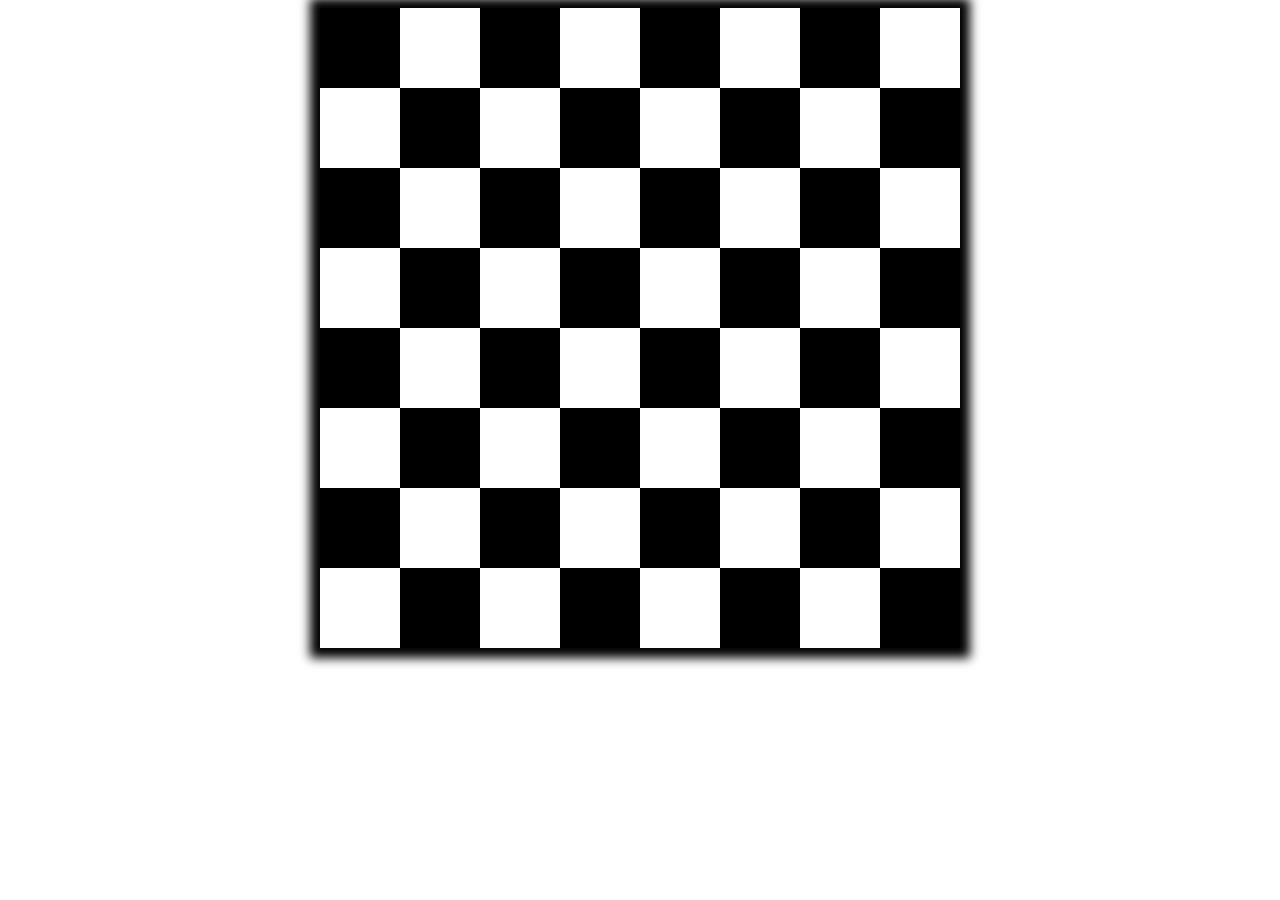
==== index.html @ bcd59e5e "update" ====
<!DOCTYPE html>
<html lang="en">
<head>
  <meta charset="UTF-8">
  <meta http-equiv="X-UA-Compatible" content="IE=edge">
  <meta name="viewport" content="width=device-width, initial-scale=1.0">
  <link rel="stylesheet" href="../css/style.css">
  <title>Chessboard</title>
</head>
<body>
  <table>
    <tr>
      <td></td>
      <td></td>
      <td></td>
      <td></td>
      <td></td>
      <td></td>
      <td></td>
      <td></td>
    </tr>
    <tr>
      <td></td>
      <td></td>
      <td></td>
      <td></td>
      <td></td>
      <td></td>
      <td></td>
      <td></td>
    </tr>
    <tr>
      <td></td>
      <td></td>
      <td></td>
      <td></td>
      <td></td>
      <td></td>
      <td></td>
      <td></td>
    </tr>
    <tr>
      <td></td>
      <td></td>
      <td></td>
      <td></td>
      <td></td>
      <td></td>
      <td></td>
      <td></td>
    </tr>
    <tr>
      <td></td>
      <td></td>
      <td></td>
      <td></td>
      <td></td>
      <td></td>
      <td></td>
      <td></td>
    </tr>
    <tr>
      <td></td>
      <td></td>
      <td></td>
      <td></td>
      <td></td>
      <td></td>
      <td></td>
      <td></td>
    </tr>
    <tr>
      <td></td>
      <td></td>
      <td></td>
      <td></td>
      <td></td>
      <td></td>
      <td></td>
      <td></td>
    </tr>
    <tr>
      <td></td>
      <td></td>
      <td></td>
      <td></td>
      <td></td>
      <td></td>
      <td></td>
      <td></td>
    </tr>
   
  </table>
  
  
</body>
</html>
---- css/style.css ----
table {
  margin: auto;
  box-shadow: 0 0 10px 10px;
  border-collapse: collapse;
}

td {
  padding: 40px;
  background-color: black;
}

tr:nth-child(2n) td:nth-child(2n + 1),
tr:nth-child(2n + 1) td:nth-child(2n) {
  background-color: white;
}

tr:nth-child(2n) :nth-child(2n + 1),
tr:nth-child(2n + 1) :nth-child(2n)
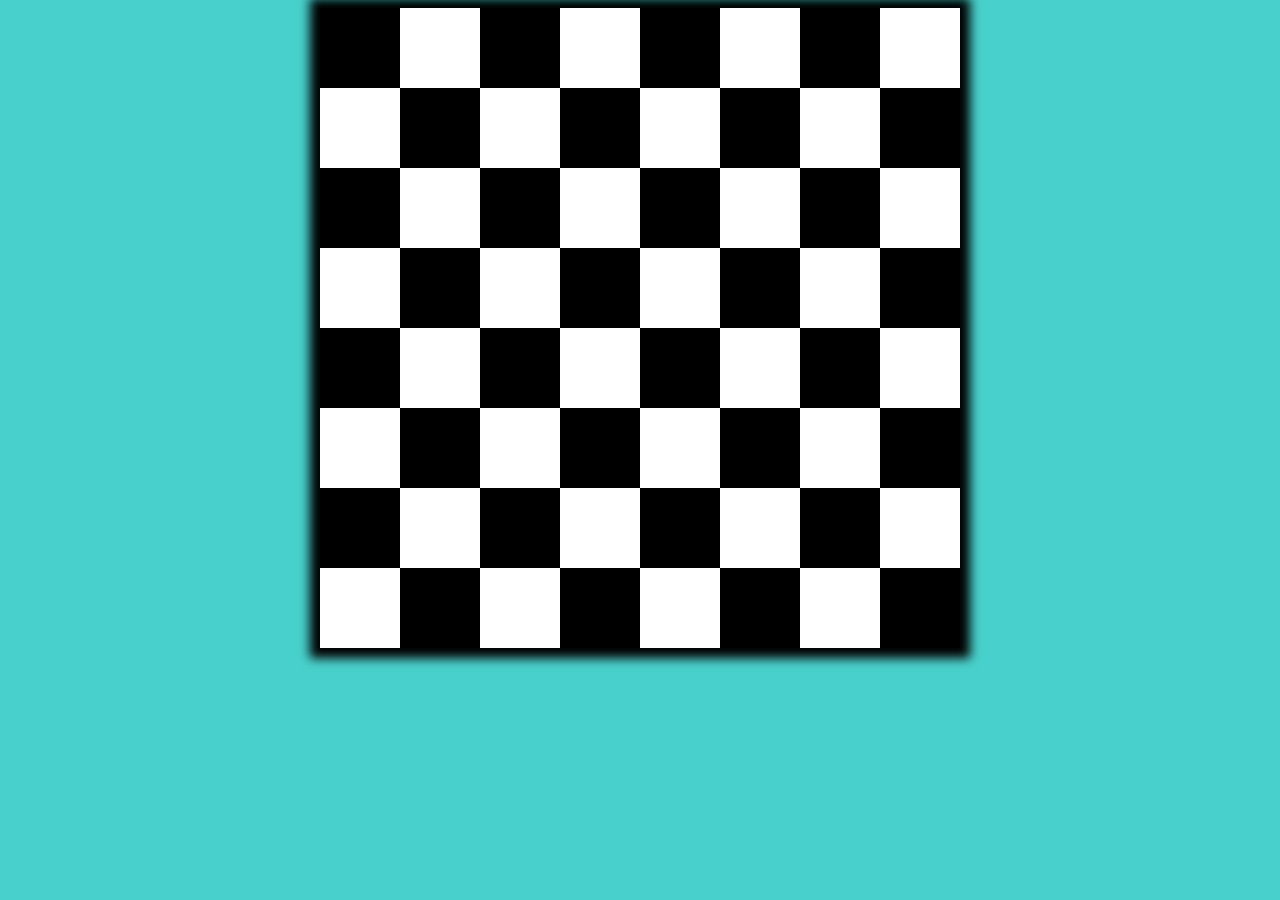
==== commit 0617a39d: "css mobile added" ====
--- a/index.html
+++ b/index.html
@@ -4,7 +4,8 @@
   <meta charset="UTF-8">
   <meta http-equiv="X-UA-Compatible" content="IE=edge">
   <meta name="viewport" content="width=device-width, initial-scale=1.0">
-  <link rel="stylesheet" href="../css/style.css">
+  <link rel="stylesheet" href="./css/style.css">
+  <link rel="stylesheet" href="./css/mobile.css">
   <title>Chessboard</title>
 </head>
 <body>
--- a/css/style.css
+++ b/css/style.css
@@ -14,5 +14,3 @@
   background-color: white;
 }
 
-tr:nth-child(2n) :nth-child(2n + 1),
-tr:nth-child(2n + 1) :nth-child(2n)--- a/css/mobile.css
+++ b/css/mobile.css
@@ -0,0 +1,34 @@
+/* Extra small devices (phones, 600px and down */
+@media only screen and (max-width: 600px) {
+  body {
+    background-color: deeppink;
+  }
+}
+
+/* Small devices (portrait tablets & large phones 600px and up) */
+@media only screen and (min-width: 600px) {
+  body {
+    background-color: cornflowerblue;
+  }
+}
+
+/* Medium devices (landscape tablets, 768px and up) */
+@media only screen and (min-width: 768px) {
+  body {
+    background-color:darkorchid;
+  }
+}
+
+/* Larges devices (laptops/desktops, 992px and up) */
+@media only screen and (min-width: 992px) {
+  body {
+    background-color:lightgreen;
+  }
+}
+
+/* Extra larges devices (large laptops & desktops, 1200px and up) */
+@media only screen and (min-width: 1200px) {
+  body {
+    background-color:mediumturquoise;
+  }
+}